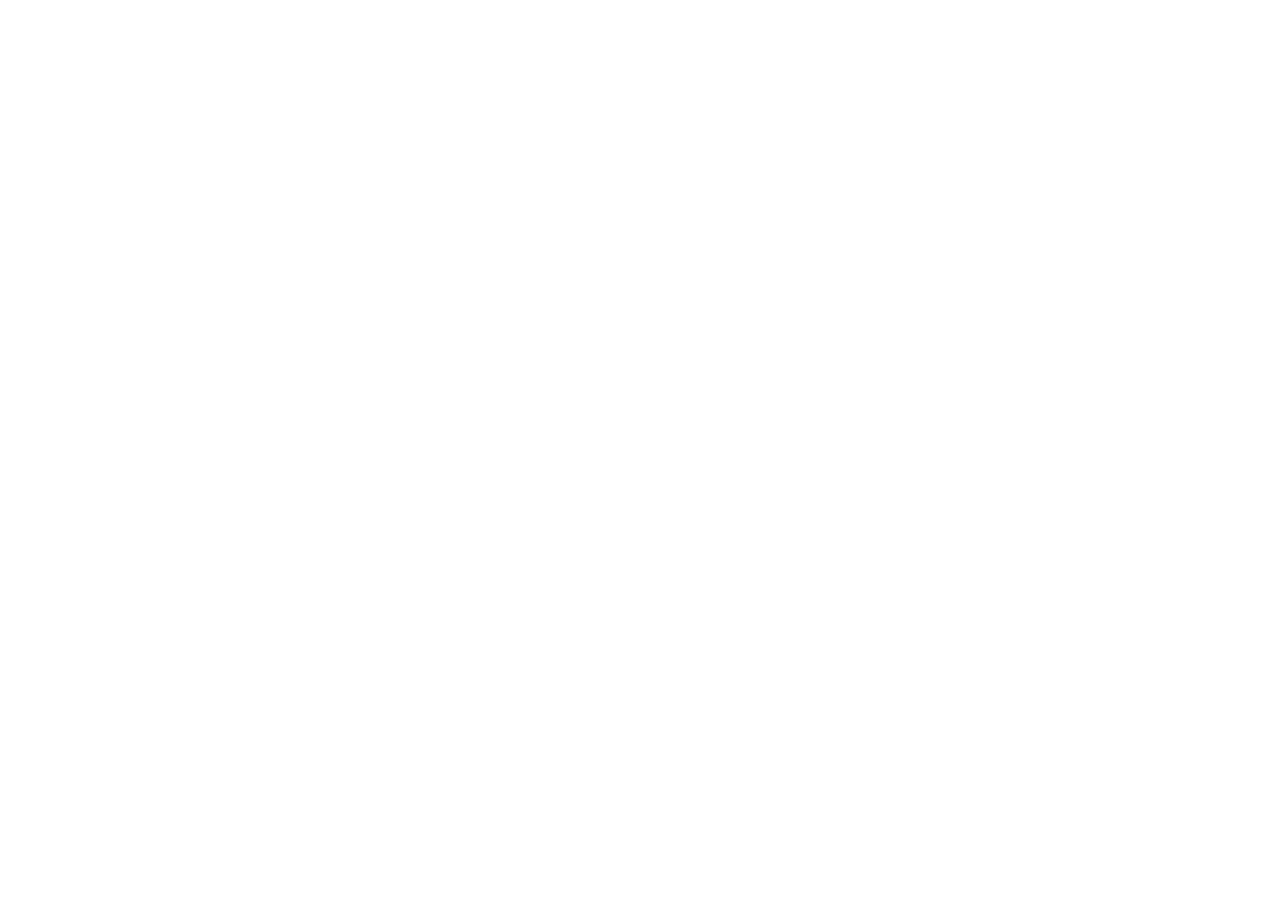
==== index.html @ 963b86f5 "grid framework 12 bool" ====
<!DOCTYPE html>
<html lang="en">
<head>
    <meta charset="UTF-8">
    <meta http-equiv="X-UA-Compatible" content="IE=edge">
    <meta name="viewport" content="width=device-width, initial-scale=1.0">
    <link rel="stylesheet" href="css/lib/12-bool.css">
    <link rel="stylesheet" href="css/style.css">
    <title>12 Bool</title>
</head>
<body>
    
</body>
</html>
---- css/lib/12-bool.css ----
/* grid framework 12 bool  */

[class*="col-"] {
    flex: 0 0 auto;
}


/* containers  */
.container {
    max-width: 1170px;
    margin: 0 auto;
}

.container-fluid {
    width: 100%;
    max-width: 100%;
}


/* row of columns  */
.row {
    display: flex;
    flex-direction: row;
    flex-wrap: wrap;
}


/* columns  */
.col-xs {
    flex-grow: 1;
    flex-basis: 0;
    max-width: 100%;
}

.col-xs-1 {
    flex-basis: calc((100%/12) * 1);
    max-width: calc((100%/12) * 1);
}
.col-xs-2 {
    flex-basis: calc((100%/12) * 2);
    max-width: calc((100%/12) * 2);
}
.col-xs-3 {
    flex-basis: calc((100%/12) * 3);
    max-width: calc((100%/12) * 3);
}
.col-xs-4 {
    flex-basis: calc((100%/12) * 4);
    max-width: calc((100%/12) * 4);
}
.col-xs-5 {
    flex-basis: calc((100%/12) * 5);
    max-width: calc((100%/12) * 5);
}
.col-xs-6 {
    flex-basis: calc((100%/12) * 6);
    max-width: calc((100%/12) * 6);
}
.col-xs-7 {
    flex-basis: calc((100%/12) * 7);
    max-width: calc((100%/12) * 7);
}
.col-xs-8 {
    flex-basis: calc((100%/12) * 8);
    max-width: calc((100%/12) * 8);
}
.col-xs-9 {
    flex-basis: calc((100%/12) * 9);
    max-width: calc((100%/12) * 9);
}
.col-xs-10 {
    flex-basis: calc((100%/12) * 10);
    max-width: calc((100%/12) * 10);
}
.col-xs-11 {
    flex-basis: calc((100%/12) * 11);
    max-width: calc((100%/12) * 11);
}
.col-xs-12 {
    flex-basis: calc((100%/12) * 12);
    max-width: calc((100%/12) * 12);
}


/* offset rules  */
.col-xs-offset-1 {
    margin-left: calc((100%/12) * 1);
}
.col-xs-offset-2 {
    margin-left: calc((100%/12) * 2);
}
.col-xs-offset-3 {
    margin-left: calc((100%/12) * 3);
}
.col-xs-offset-4 {
    margin-left: calc((100%/12) * 4);
}
.col-xs-offset-5 {
    margin-left: calc((100%/12) * 5);
}
.col-xs-offset-6 {
    margin-left: calc((100%/12) * 6);
}
.col-xs-offset-7 {
    margin-left: calc((100%/12) * 7);
}
.col-xs-offset-8 {
    margin-left: calc((100%/12) * 8);
}
.col-xs-offset-9 {
    margin-left: calc((100%/12) * 9);
}
.col-xs-offset-10 {
    margin-left: calc((100%/12) * 10);
}
.col-xs-offset-11 {
    margin-left: calc((100%/12) * 11);
}
.col-xs-offset-12 {
    margin-left: calc((100%/12) * 12);
}
---- css/style.css ----
/* general rules  */
* {
    margin: 0;
    padding: 0;
    box-sizing: border-box;
}
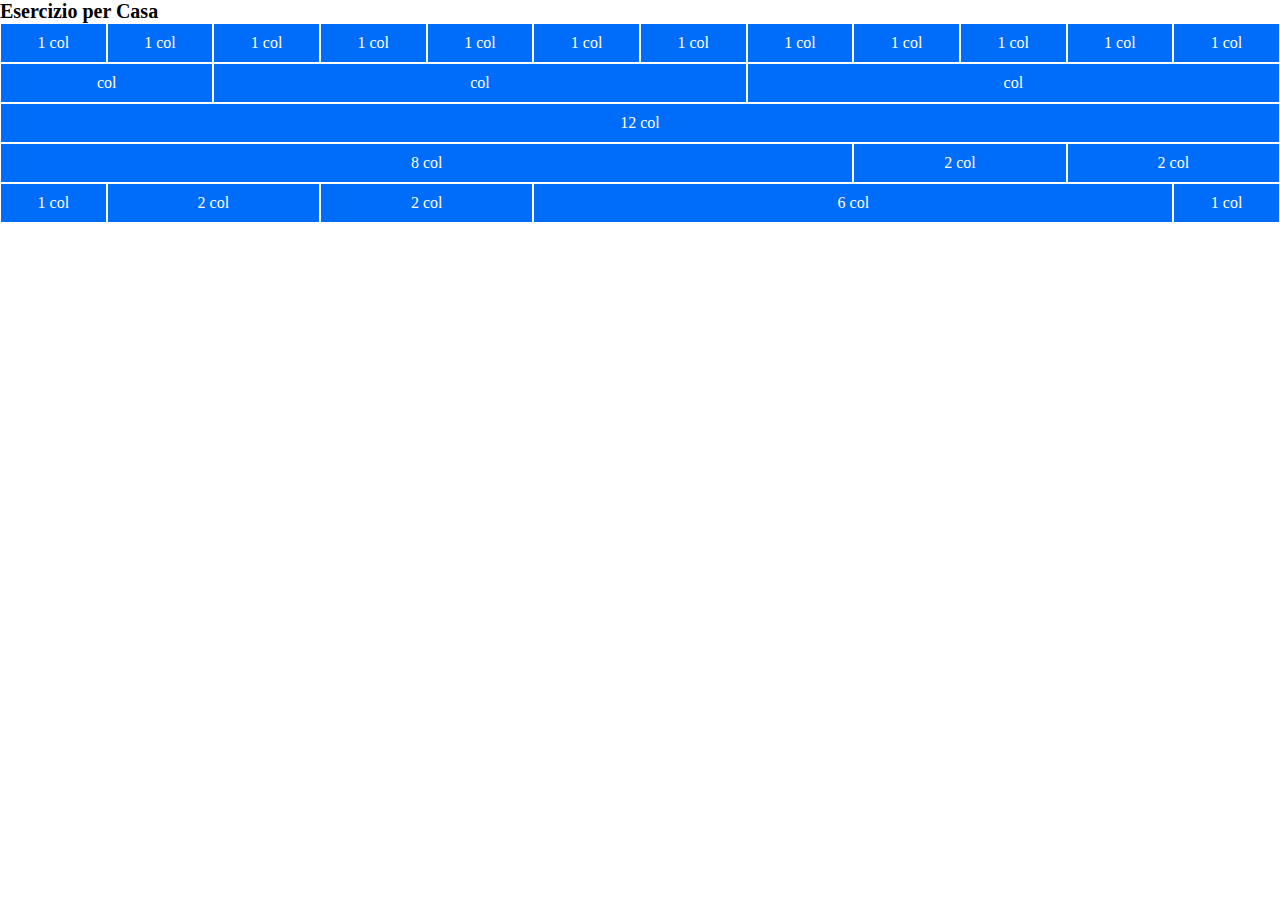
==== commit 6b5dd02b: "first 6 rows" ====
--- a/index.html
+++ b/index.html
@@ -9,6 +9,52 @@
     <title>12 Bool</title>
 </head>
 <body>
-    
+    <div class="container-fluid">
+        <div class="row">
+            <div class="col">
+                <h1>Esercizio per Casa</h1>
+            </div>
+        </div>
+
+        <div class="row">
+            <div class="col-xs-1">1 col</div>
+            <div class="col-xs-1">1 col</div>
+            <div class="col-xs-1">1 col</div>
+            <div class="col-xs-1">1 col</div>
+            <div class="col-xs-1">1 col</div>
+            <div class="col-xs-1">1 col</div>
+            <div class="col-xs-1">1 col</div>
+            <div class="col-xs-1">1 col</div>
+            <div class="col-xs-1">1 col</div>
+            <div class="col-xs-1">1 col</div>
+            <div class="col-xs-1">1 col</div>
+            <div class="col-xs-1">1 col</div>
+        </div>
+
+        <div class="row">
+            <div class="col-xs-2">col</div>
+            <div class="col-xs-5">col</div>
+            <div class="col-xs-5">col</div>
+        </div>
+
+        <div class="row">
+            <div class="col-xs-12">12 col</div>
+        </div>
+
+        <div class="row">
+            <div class="col-xs-8">8 col</div>
+            <div class="col-xs-2">2 col</div>
+            <div class="col-xs-2">2 col</div>
+        </div>
+
+        <div class="row">
+            <div class="col-xs-1">1 col</div>
+            <div class="col-xs-2">2 col</div>
+            <div class="col-xs-2">2 col</div>
+            <div class="col-xs-6">6 col</div>
+            <div class="col-xs-1">1 col</div>
+        </div>
+
+    </div>
 </body>
 </html>--- a/css/style.css
+++ b/css/style.css
@@ -3,4 +3,16 @@
     margin: 0;
     padding: 0;
     box-sizing: border-box;
+}
+
+h1 {
+    font-size: 20px;
+}
+
+[class*="col-"] {
+    text-align: center;
+    color: white;
+    background-color: rgba(0,108,250,255);
+    padding:10px;
+    border: 1px solid white;
 }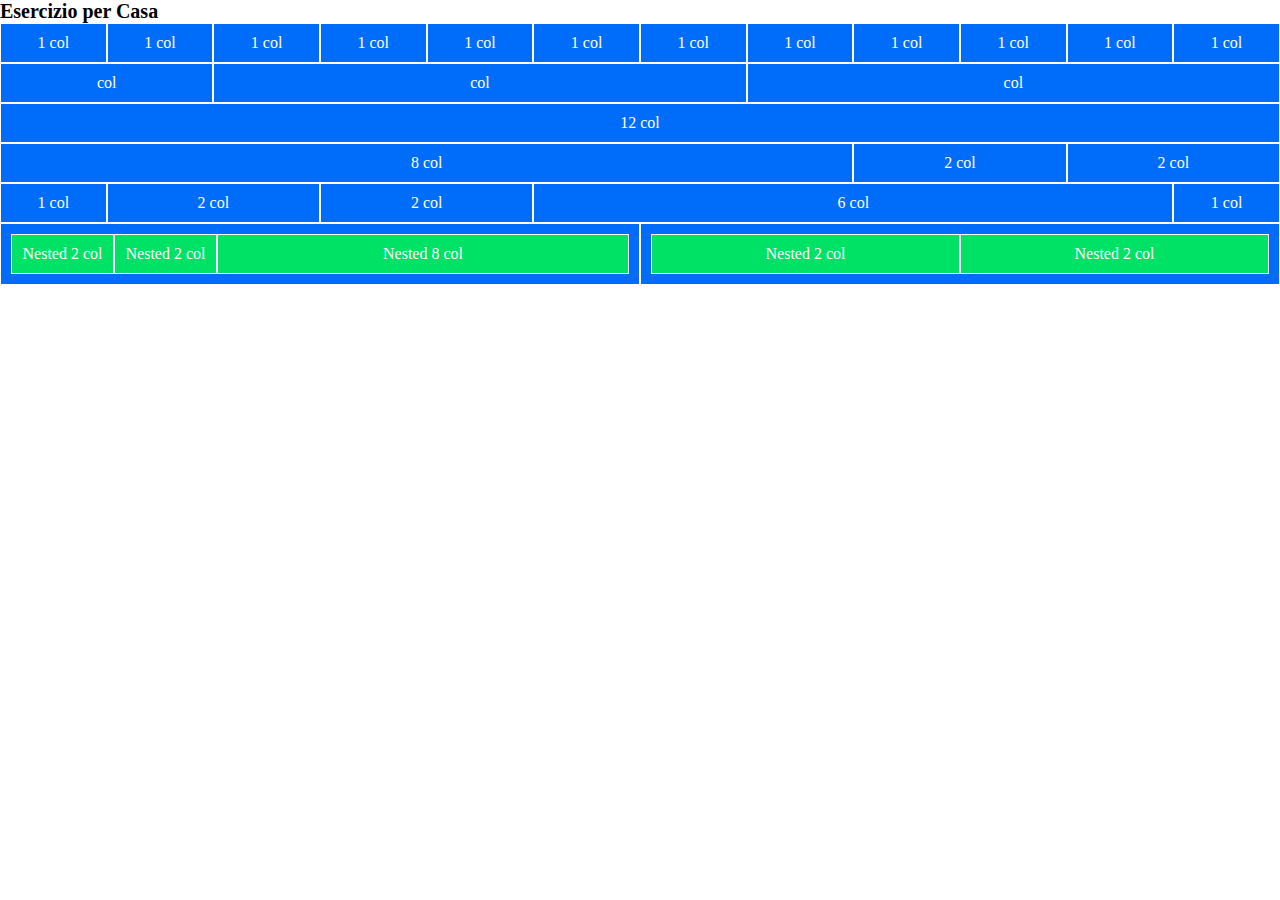
==== commit f3ef7dd9: "nested col" ====
--- a/index.html
+++ b/index.html
@@ -55,6 +55,33 @@
             <div class="col-xs-1">1 col</div>
         </div>
 
+        <div class="row">
+            <div class="col-xs-6">
+                <div class="row">
+                    <div class="col-xs-2 green">
+                        Nested 2 col
+                    </div>
+                    <div class="col-xs-2 green">
+                        Nested 2 col
+                    </div>
+                    <div class="col-xs-8 green">
+                        Nested 8 col
+                    </div>
+                </div>
+            </div>
+
+            <div class="col-xs-6">
+                <div class="row">
+                    <div class="col-xs-6 green">
+                        Nested 2 col
+                    </div>
+                    <div class="col-xs-6 green">
+                        Nested 2 col
+                    </div>
+                </div>
+            </div>
+        </div>
+
     </div>
 </body>
 </html>--- a/css/style.css
+++ b/css/style.css
@@ -15,4 +15,8 @@
     background-color: rgba(0,108,250,255);
     padding:10px;
     border: 1px solid white;
+}
+
+.col-xs-6 .row .green {
+    background-color: rgba(0,226,101,255);
 }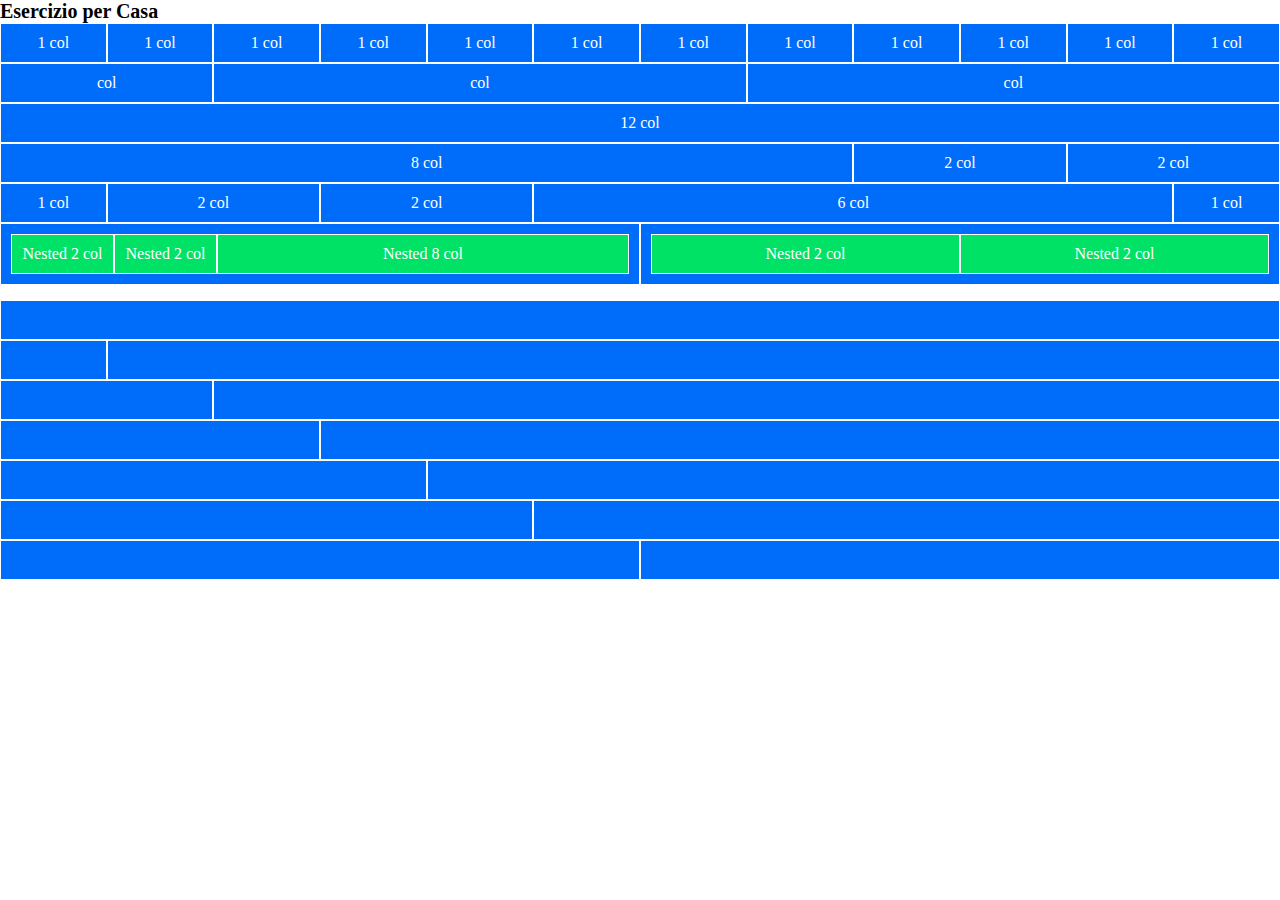
==== commit 5b8e0372: "second section" ====
--- a/index.html
+++ b/index.html
@@ -10,77 +10,115 @@
 </head>
 <body>
     <div class="container-fluid">
-        <div class="row">
-            <div class="col">
-                <h1>Esercizio per Casa</h1>
+        <section id="first-section">
+            <div class="row">
+                <div class="col">
+                    <h1>Esercizio per Casa</h1>
+                </div>
             </div>
-        </div>
-
-        <div class="row">
-            <div class="col-xs-1">1 col</div>
-            <div class="col-xs-1">1 col</div>
-            <div class="col-xs-1">1 col</div>
-            <div class="col-xs-1">1 col</div>
-            <div class="col-xs-1">1 col</div>
-            <div class="col-xs-1">1 col</div>
-            <div class="col-xs-1">1 col</div>
-            <div class="col-xs-1">1 col</div>
-            <div class="col-xs-1">1 col</div>
-            <div class="col-xs-1">1 col</div>
-            <div class="col-xs-1">1 col</div>
-            <div class="col-xs-1">1 col</div>
-        </div>
-
-        <div class="row">
-            <div class="col-xs-2">col</div>
-            <div class="col-xs-5">col</div>
-            <div class="col-xs-5">col</div>
-        </div>
-
-        <div class="row">
-            <div class="col-xs-12">12 col</div>
-        </div>
-
-        <div class="row">
-            <div class="col-xs-8">8 col</div>
-            <div class="col-xs-2">2 col</div>
-            <div class="col-xs-2">2 col</div>
-        </div>
-
-        <div class="row">
-            <div class="col-xs-1">1 col</div>
-            <div class="col-xs-2">2 col</div>
-            <div class="col-xs-2">2 col</div>
-            <div class="col-xs-6">6 col</div>
-            <div class="col-xs-1">1 col</div>
-        </div>
-
-        <div class="row">
-            <div class="col-xs-6">
-                <div class="row">
-                    <div class="col-xs-2 green">
-                        Nested 2 col
+    
+            <div class="row">
+                <div class="col-xs-1">1 col</div>
+                <div class="col-xs-1">1 col</div>
+                <div class="col-xs-1">1 col</div>
+                <div class="col-xs-1">1 col</div>
+                <div class="col-xs-1">1 col</div>
+                <div class="col-xs-1">1 col</div>
+                <div class="col-xs-1">1 col</div>
+                <div class="col-xs-1">1 col</div>
+                <div class="col-xs-1">1 col</div>
+                <div class="col-xs-1">1 col</div>
+                <div class="col-xs-1">1 col</div>
+                <div class="col-xs-1">1 col</div>
+            </div>
+    
+            <div class="row">
+                <div class="col-xs-2">col</div>
+                <div class="col-xs-5">col</div>
+                <div class="col-xs-5">col</div>
+            </div>
+    
+            <div class="row">
+                <div class="col-xs-12">12 col</div>
+            </div>
+    
+            <div class="row">
+                <div class="col-xs-8">8 col</div>
+                <div class="col-xs-2">2 col</div>
+                <div class="col-xs-2">2 col</div>
+            </div>
+    
+            <div class="row">
+                <div class="col-xs-1">1 col</div>
+                <div class="col-xs-2">2 col</div>
+                <div class="col-xs-2">2 col</div>
+                <div class="col-xs-6">6 col</div>
+                <div class="col-xs-1">1 col</div>
+            </div>
+    
+            <div class="row">
+                <div class="col-xs-6">
+                    <div class="row">
+                        <div class="col-xs-2 green">
+                            Nested 2 col
+                        </div>
+                        <div class="col-xs-2 green">
+                            Nested 2 col
+                        </div>
+                        <div class="col-xs-8 green">
+                            Nested 8 col
+                        </div>
                     </div>
-                    <div class="col-xs-2 green">
-                        Nested 2 col
-                    </div>
-                    <div class="col-xs-8 green">
-                        Nested 8 col
+                </div>
+    
+                <div class="col-xs-6">
+                    <div class="row">
+                        <div class="col-xs-6 green">
+                            Nested 2 col
+                        </div>
+                        <div class="col-xs-6 green">
+                            Nested 2 col
+                        </div>
                     </div>
                 </div>
             </div>
+        </section>
 
-            <div class="col-xs-6">
-                <div class="row">
-                    <div class="col-xs-6 green">
-                        Nested 2 col
-                    </div>
-                    <div class="col-xs-6 green">
-                        Nested 2 col
-                    </div>
-                </div>
+        <section id="second-section">
+            <div class="row">
+                <div class="col-xs-12"></div>
             </div>
-        </div>
+
+            <div class="row">
+                <div class="col-xs-1"></div>
+                <div class="col-xs-11"></div>
+            </div>
+
+            <div class="row">
+                <div class="col-xs-2"></div>
+                <div class="col-xs-10"></div>
+            </div>
+
+            <div class="row">
+                <div class="col-xs-3"></div>
+                <div class="col-xs-9"></div>
+            </div>
+
+            <div class="row">
+                <div class="col-xs-4"></div>
+                <div class="col-xs-8"></div>
+            </div>
+
+            <div class="row">
+                <div class="col-xs-5"></div>
+                <div class="col-xs-7"></div>
+            </div>
+
+            <div class="row">
+                <div class="col-xs-6"></div>
+                <div class="col-xs-6"></div>
+            </div>
+        </section>
 
     </div>
 </body>
--- a/css/style.css
+++ b/css/style.css
@@ -5,18 +5,34 @@
     box-sizing: border-box;
 }
 
+section {
+    margin-bottom: 15px;
+}
+
 h1 {
     font-size: 20px;
 }
 
 [class*="col-"] {
+   background-color: rgba(0,108,250,255);
+   border: 1px solid white;
+}
+
+    /* first section  */
+#first-section [class*="col-"] {
+    padding:10px;
     text-align: center;
     color: white;
-    background-color: rgba(0,108,250,255);
-    padding:10px;
-    border: 1px solid white;
 }
 
 .col-xs-6 .row .green {
     background-color: rgba(0,226,101,255);
-}+}
+
+
+    /* second section  */
+#second-section [class*="col-"] {
+    min-height: 40px;
+}
+
+
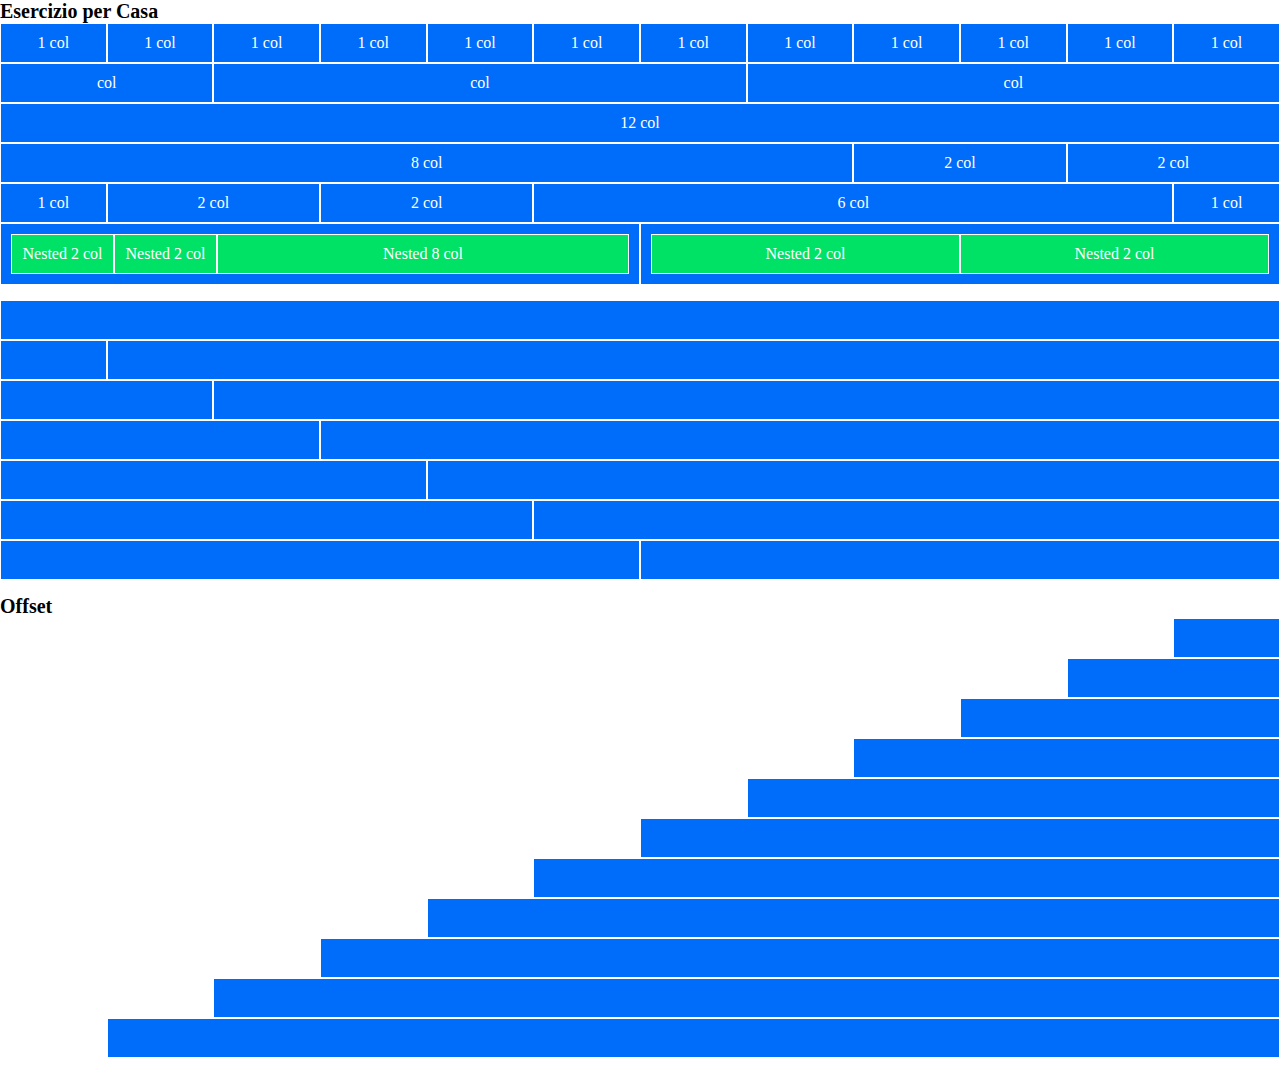
==== commit d459d96f: "offset" ====
--- a/index.html
+++ b/index.html
@@ -120,6 +120,26 @@
             </div>
         </section>
 
+        <section id="offset">
+            <div class="row">
+                <div class="col">
+                    <h1>Offset</h1>
+                </div>
+            </div>
+            <div class="row">
+                <div class="col-xs-1 col-xs-offset-11"></div>
+                <div class="col-xs-2 col-xs-offset-10"></div>
+                <div class="col-xs-3 col-xs-offset-9"></div>
+                <div class="col-xs-4 col-xs-offset-8"></div>
+                <div class="col-xs-5 col-xs-offset-7"></div>
+                <div class="col-xs-6 col-xs-offset-6"></div>
+                <div class="col-xs-7 col-xs-offset-5"></div>
+                <div class="col-xs-8 col-xs-offset-4"></div>
+                <div class="col-xs-9 col-xs-offset-3"></div>
+                <div class="col-xs-10 col-xs-offset-2"></div>
+                <div class="col-xs-11 col-xs-offset-1"></div>
+            </div>
+        </section>
     </div>
 </body>
 </html>--- a/css/style.css
+++ b/css/style.css
@@ -30,8 +30,9 @@
 }
 
 
-    /* second section  */
-#second-section [class*="col-"] {
+    /* second-third section  */
+#second-section [class*="col-"] ,
+#offset [class*="col-"] {
     min-height: 40px;
 }
 
